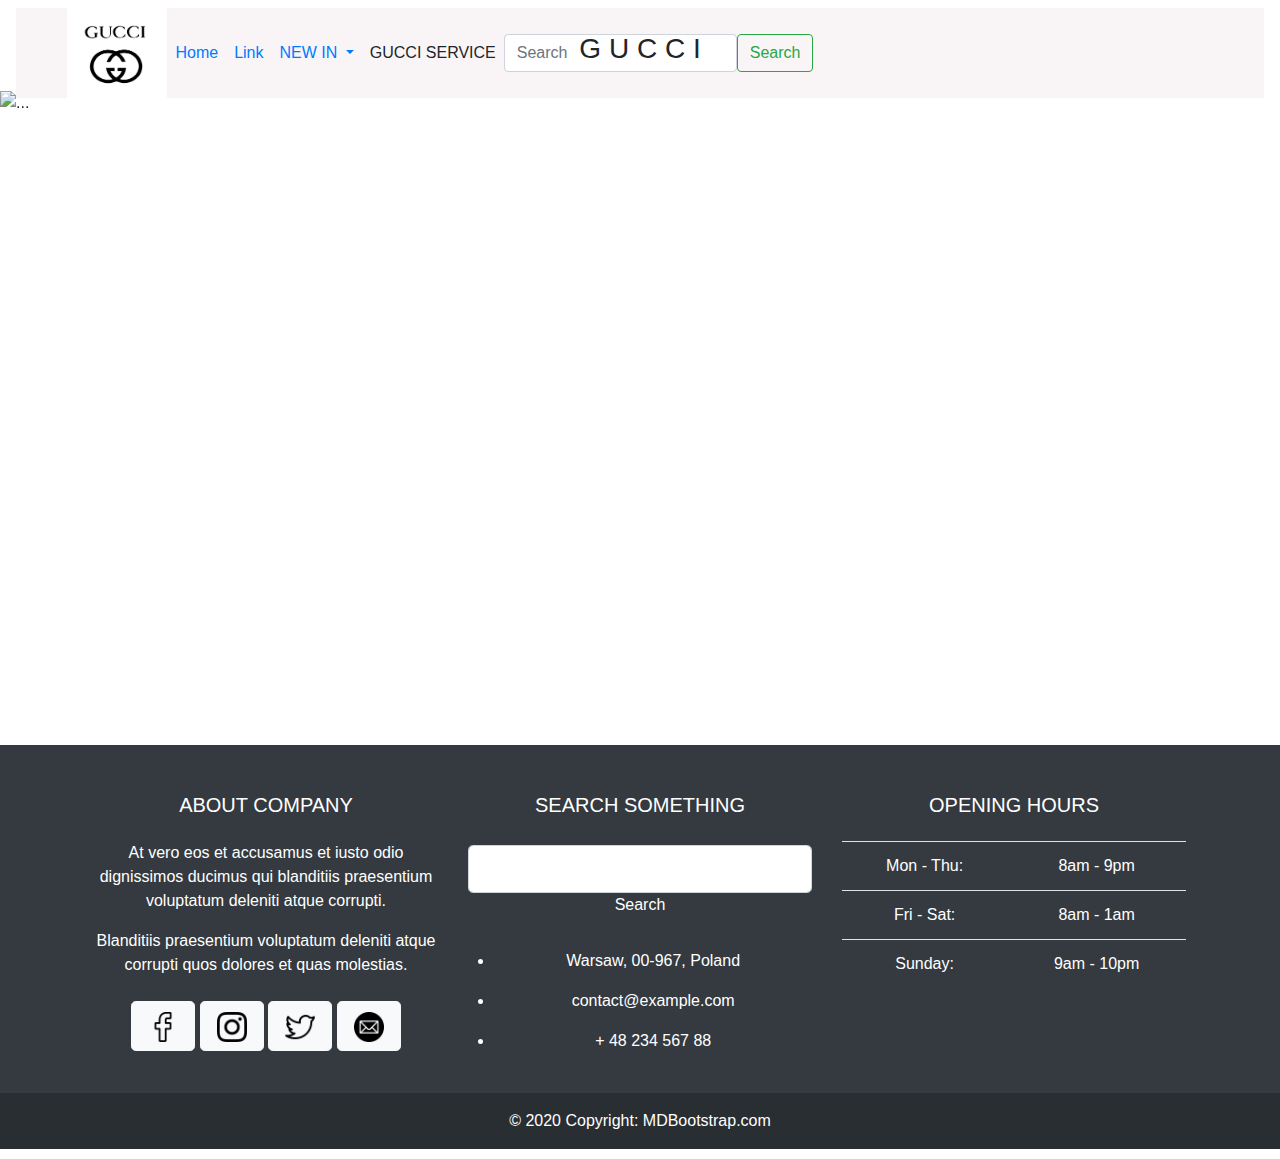
==== index.html @ 73fc9c2c "Merge branch 'main' of https://github.com/gelillamesfin/WAPProject3" ====
<!DOCTYPE html>
<html lang="en">
<head>
    <meta charset="UTF-8">
    <meta name="viewport" content="width=device-width, initial-scale=1.0">
    <link href="https://cdn.jsdelivr.net/npm/bootstrap@5.3.2/dist/css/bootstrap.min.css" rel="stylesheet" integrity="sha384-T3c6CoIi6uLrA9TneNEoa7RxnatzjcDSCmG1MXxSR1GAsXEV/Dwwykc2MPK8M2HN" crossorigin="anonymous">
<script src="https://cdn.jsdelivr.net/npm/bootstrap@5.3.2/dist/js/bootstrap.bundle.min.js" integrity="sha384-C6RzsynM9kWDrMNeT87bh95OGNyZPhcTNXj1NW7RuBCsyN/o0jlpcV8Qyq46cDfL" crossorigin="anonymous"></script>
    <title>Gucci Handbags for Women | Women's Designer Handbags  | GUCCI® US</title>
    <link rel="stylesheet" href="./css/gucciAnimation.css" />
    <link
    rel="stylesheet"
    href="https://cdn.jsdelivr.net/npm/bootstrap@4.3.1/dist/css/bootstrap.min.css"
    integrity="sha384-ggOyR0iXCbMQv3Xipma34MD+dH/1fQ784/j6cY/iJTQUOhcWr7x9JvoRxT2MZw1T"
    crossorigin="anonymous"
  />
  <link rel="stylesheet" href="./css/index.css">
</head>
<body>
      <nav class=" navbar navbar-expand-lg bg-body-tertiary fixed-top">
        <div class="container-fluid" id="navbar">
          <a class="navbar-brand" href="#">

         <div id="mybag"> </a> <img src="./img/GUCCI.jpeg" width="100px"></a></div>
          <button class="navbar-toggler" type="button" data-bs-toggle="collapse" data-bs-target="#navbarSupportedContent" aria-controls="navbarSupportedContent" aria-expanded="false" aria-label="Toggle navigation">
            <span class="navbar-toggler-icon"></span>
          </button>
          <div class="collapse navbar-collapse" id="navbarSupportedContent">
            <ul class="navbar-nav me-auto mb-2 mb-lg-0">
              <li class="nav-item">
                <a class="nav-link active" aria-current="page" href="#">Home</a>
              </li>
              <li class="nav-item">
                <a class="nav-link" href="#">Link</a>
              </li>
              <li class="nav-item dropdown">
                <a class="nav-link dropdown-toggle" href="#" role="button" data-bs-toggle="dropdown" aria-expanded="false">
                 NEW IN
                </a>
                <ul class="dropdown-menu">
                  <li><a class="dropdown-item" href="#">WOMEN</a></li>
                  <li><a class="dropdown-item" href="#">MEN</a></li>
                  <li><hr class="dropdown-divider"></li>
                  <li><a class="dropdown-item" href="#">CHILDREN</a></li>
                </ul>
              </li>
              <li class="nav-item">
                <a class="nav-link disabled" aria-disabled="true">GUCCI SERVICE</a>
              </li>
            </ul>
            <div class="gucci_animation">
              <h3 class="guccianimation">G U C C I</h3>
            </div>
            <form class="d-flex" role="search">
              <input class="form-control me-2" type="search" placeholder="Search" aria-label="Search">
              <button class="btn btn-outline-success" type="submit">Search</button>
              
            </form>
          </div>
        </div>

      </nav>




    <!-- <img src="./img/guccciii.png"  width="100%"> -->
    <div class="bd-example" >
      <div
        id="carouselExampleCaptions"
        class="carousel slide"
        data-ride="carousel"
      >
        <ol class="carousel-indicators">
          <li
            data-target="#carouselExampleCaptions"
            data-slide-to="0"
            class="active"
          ></li>
          <li data-target="#carouselExampleCaptions" data-slide-to="1"></li>
          <li data-target="#carouselExampleCaptions" data-slide-to="2"></li>
        </ol>
        <div class="carousel-inner">
          <div class="carousel-item active">
            <img src="./img/guccciiiRedWhiteShirt.png" class="d-block w-100" alt="..." />
            <div class="carousel-caption d-none d-md-block">
              
            </div>
          </div>
          <div class="carousel-item">
            <img src="./img/purse3.png" class="d-block w-100" alt="..." />
            <div class="carousel-caption d-none d-md-block">
              <!-- <h5>Second slide label</h5>
              <p>Lorem ipsum dolor sit amet, consectetur adipiscing elit.</p> -->
            </div>
          </div>
          <div class="carousel-item">
            <img src="./img/kendallAndBadBunny.png" class="d-block w-100" alt="..." />
            <div class="carousel-caption d-none d-md-block">
             
            </div>
          </div>
        </div>
        <a
          class="carousel-control-prev"
          href="#carouselExampleCaptions"
          role="button"
          data-slide="prev"
        >
          <span class="carousel-control-prev-icon" aria-hidden="true"></span>
          <span class="sr-only">Previous</span>
        </a>
        <a
          class="carousel-control-next"
          href="#carouselExampleCaptions"
          role="button"
          data-slide="next"
        >
          <span class="carousel-control-next-icon" aria-hidden="true"></span>
          <span class="sr-only">Next</span>
        </a>
      </div>
    </div>
    <!-- <nav class="navbar navbar-expand-lg navbar-light bg-light">
        <div class="container-fluid">
          <a class="navbar-brand" href="#">Women / Handbags💼</a>
          <button class="navbar-toggler" type="button" data-bs-toggle="collapse" data-bs-target="#navbarText" aria-controls="navbarText" aria-expanded="false" aria-label="Toggle navigation">
            <span class="navbar-toggler-icon"></span>
          </button>
          <div class="collapse navbar-collapse" id="navbarText">
            <ul class="navbar-nav me-auto mb-2 mb-lg-0">
              <li class="nav-item">
                <a class="nav-link active" aria-current="page" href="#">CATAGORY</a>
              </li>
              <li class="nav-item">
                <a class="nav-link" href="#">LINE</a>
              </li>
              <li class="nav-item">
                <a class="nav-link" href="#">FILTERS</a>
              </li>
            </ul>
            <span class="navbar-text">
              📞 Contact us
            </span>
          </div>
        </div>
      </nav> -->


 <div class="container" style="padding-top: 3rem;">
    <div id="row"></div>
 </div>

<!-- Remove the container if you want to extend the Footer to full width. -->
<div class="footer" style="padding-top: 20%; margin-bottom: 10px;">

  <footer class="text-white text-center text-lg-start bg-dark">
    <!-- Grid container -->
    <div class="container p-4">
      <!--Grid row-->
      <div class="row mt-4">
        <!--Grid column-->
        <div class="col-lg-4 col-md-12 mb-4 mb-md-0">
          <h5 class="text-uppercase mb-4">About company</h5>

          <p>
            At vero eos et accusamus et iusto odio dignissimos ducimus qui blanditiis praesentium
            voluptatum deleniti atque corrupti.
          </p>

          <p>
            Blanditiis praesentium voluptatum deleniti atque corrupti quos dolores et quas
            molestias.
          </p>

          <div class="mt-4">
            <!-- Facebook -->
            <a type="button" class="btn btn-floating btn-light btn-lg"><img src="img/facebook-2.png " width="30px" alt=""></i></a>
            <!-- Dribbble -->
            <a type="button" class="btn btn-floating btn-light btn-lg"><img src="img/instagram-2.png" width="30px" alt=""></i></a>
            <!-- Twitter -->
            <a type="button" class="btn btn-floating btn-light btn-lg"><img src="img/twitter-2.png" width="30px" alt=""></i></a>
            <!-- Google + -->
            <a type="button" class="btn btn-floating btn-light btn-lg"><img src="img/email.png" width="30px" alt=""></i></a>
            <!-- Linkedin -->
          </div>
        </div>
        <!--Grid column-->

        <!--Grid column-->
        <div class="col-lg-4 col-md-6 mb-4 mb-md-0">
          <h5 class="text-uppercase mb-4 pb-1">Search something</h5>

          <div class="form-outline form-white mb-4">
            <input type="text" id="formControlLg" class="form-control form-control-lg" />
            <label class="form-label" for="formControlLg">Search</label>
          </div>

          <ul class="fa-ul" style="margin-left: 1.65em;">
            <li class="mb-3">
              <span class="fa-li"><i class="fas fa-home"></i></span><span class="ms-2">Warsaw, 00-967, Poland</span>
            </li>
            <li class="mb-3">
              <span class="fa-li"><i class="fas fa-envelope"></i></span><span class="ms-2">contact@example.com</span>
            </li>
            <li class="mb-3">
              <span class="fa-li"><i class="fas fa-phone"></i></span><span class="ms-2">+ 48 234 567 88</span>
            </li>
          </ul>
        </div>
        <!--Grid column-->

        <!--Grid column-->
        <div class="col-lg-4 col-md-6 mb-4 mb-md-0">
          <h5 class="text-uppercase mb-4">Opening hours</h5>

          <table class="table text-center text-white">
            <tbody class="fw-normal">
              <tr>
                <td>Mon - Thu:</td>
                <td>8am - 9pm</td>
              </tr>
              <tr>
                <td>Fri - Sat:</td>
                <td>8am - 1am</td>
              </tr>
              <tr>
                <td>Sunday:</td>
                <td>9am - 10pm</td>
              </tr>
            </tbody>
          </table>
        </div>
        <!--Grid column-->
      </div>
      <!--Grid row-->
    </div>
    <!-- Grid container -->

    <!-- Copyright -->
    <div class="text-center p-3" style="background-color: rgba(0, 0, 0, 0.2);">
      © 2020 Copyright:
      <a class="text-white" href="https://mdbootstrap.com/">MDBootstrap.com</a>
    </div>
    <!-- Copyright -->
  </footer>

</div>
      

  <script src="./js/index.js"></script>
  <script
  src="https://code.jquery.com/jquery-3.3.1.slim.min.js"
  integrity="sha384-q8i/X+965DzO0rT7abK41JStQIAqVgRVzpbzo5smXKp4YfRvH+8abtTE1Pi6jizo"
  crossorigin="anonymous"
></script>
<script
  src="https://cdn.jsdelivr.net/npm/popper.js@1.14.7/dist/umd/popper.min.js"
  integrity="sha384-UO2eT0CpHqdSJQ6hJty5KVphtPhzWj9WO1clHTMGa3JDZwrnQq4sF86dIHNDz0W1"
  crossorigin="anonymous"
></script>
<script
  src="https://cdn.jsdelivr.net/npm/bootstrap@4.3.1/dist/js/bootstrap.min.js"
  integrity="sha384-JjSmVgyd0p3pXB1rRibZUAYoIIy6OrQ6VrjIEaFf/nJGzIxFDsf4x0xIM+B07jRM"
  crossorigin="anonymous"
></script>
</body>
</html>
---- css/gucciAnimation.css ----
.gucci_animation {
  padding: 20px;
  font-size: 2em;
  position: absolute;
  top: 50%;
  left: 50%;
  /* bottom: 40%; */
  transform: translate(-50%, -50%);
}

h3:hover {
  animation: guccianimation 1s linear;
  padding-top: 10px;
}

@keyframes guccianimation {
  0% {
    transform: rotate(0deg);
  }
  50% {
    transform: rotate(180deg);
    font-size: 4em;
  }
  100% {
    transform: rotate(360deg);
    font-size: 2em;
  }
}

/* .guccibutton {
  width: 100px;
  height: 100px;
  transition: 0.3 ease;
  transition: width 2s, height 2s, transform 2s;
}

.guccibutton:hover {
  transform: scale(0.6);
  -webkit-transform: scale(1s);
  -ms-tranform: scale(1);
  width: 100px;
  height: 100px;

  rotate: 360deg;
  /* animation-name: GucciHeader; */
/* animation-duration: 4s;
} */
---- css/index.css ----
* {
  box-sizing: border-box;
  padding: 0;
  margin: 0;
}
.carousel img {
  max-width: 100%;
  height: 350px;
  object-fit: cover;
}
@keyframes mymove {
  50% {
    transform: rotate(360deg);
  }
}
#mybag {
  animation: mymove 5s infinite;
}

#row {
  width: 100%;
  justify-content: space-between;
  display: flex;
  flex-wrap: wrap;

  gap: 32px;
}

/* .product-card-container {

} */

.product-card-container > img {
  width: 200px;
  height: 200px;
  object-fit: cover;
}

.product-card-container:hover {
  padding: 0.3rem;
  width: 200px;
  height: 200px;
  background-color: black;
  transition: 0.5s all;
}

.product-card-container:hover img {
  height: 220px;
  width: 200px;
  height: 200px;
  transition: 0.5s all;
}

.bd-example {
  padding-top: 5.7rem;
}

#navbar {
  background-color: #f9f5f6;
}
#footer {
  width: 100vw;
}
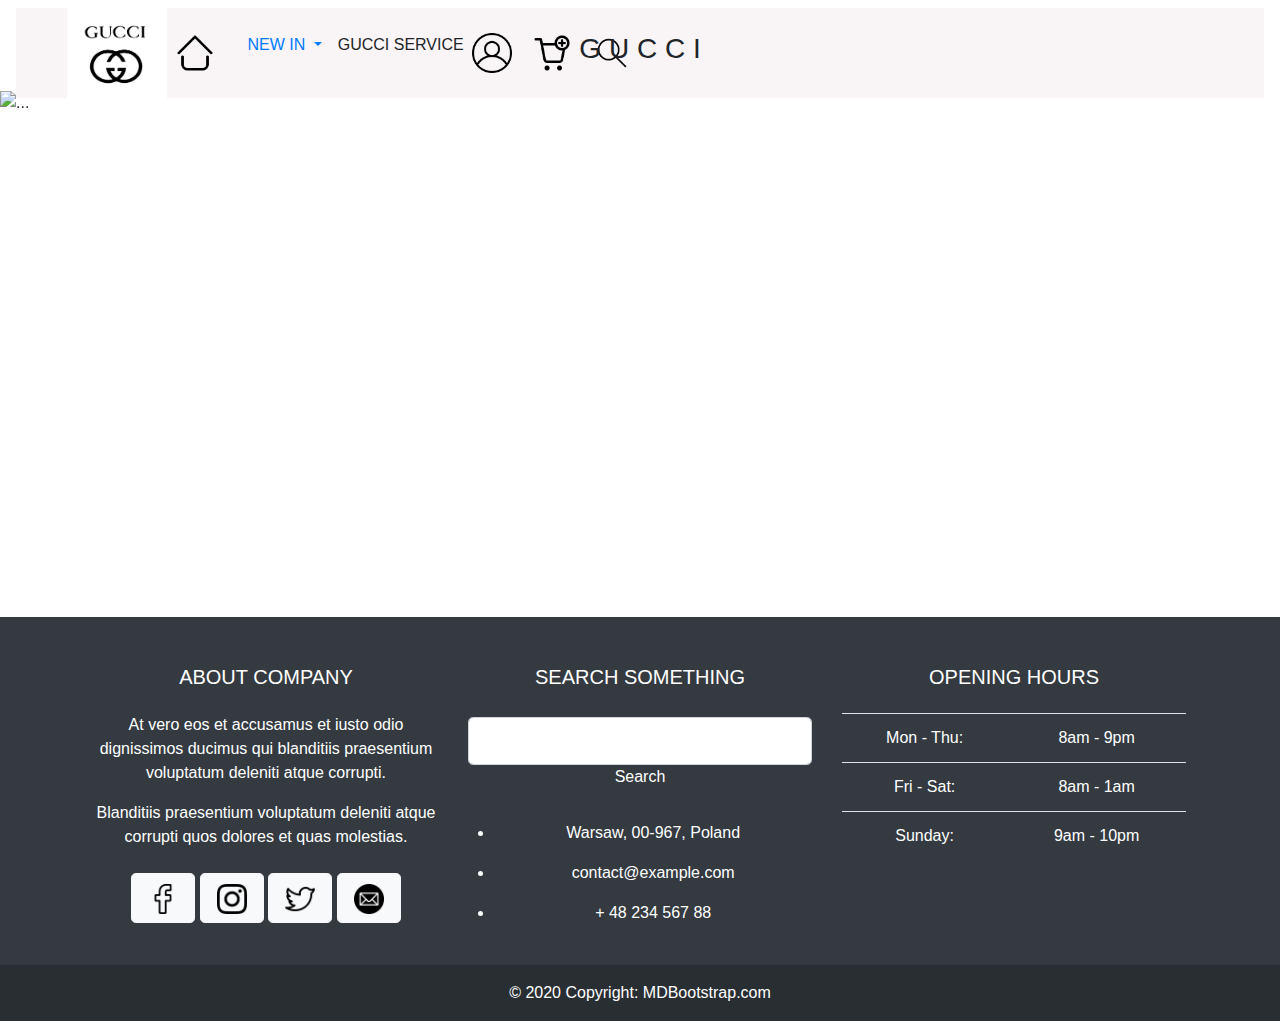
==== commit 3aecfb1a: "addchange" ====
--- a/index.html
+++ b/index.html
@@ -27,10 +27,10 @@
           <div class="collapse navbar-collapse" id="navbarSupportedContent">
             <ul class="navbar-nav me-auto mb-2 mb-lg-0">
               <li class="nav-item">
-                <a class="nav-link active" aria-current="page" href="#">Home</a>
-              </li>
-              <li class="nav-item">
-                <a class="nav-link" href="#">Link</a>
+                <a class="nav-link active" aria-current="page" href="#"><img src="img/home.png"  width="40px"></a>
+              </li>
+              <li class="nav-item">
+                <a class="nav-link" href="#"></a>
               </li>
               <li class="nav-item dropdown">
                 <a class="nav-link dropdown-toggle" href="#" role="button" data-bs-toggle="dropdown" aria-expanded="false">
@@ -51,9 +51,13 @@
               <h3 class="guccianimation">G U C C I</h3>
             </div>
             <form class="d-flex" role="search">
-              <input class="form-control me-2" type="search" placeholder="Search" aria-label="Search">
-              <button class="btn btn-outline-success" type="submit">Search</button>
-              
+              <!-- <input class="form-control me-2" type="search" placeholder="Search" aria-label="Search"> -->
+              <!-- <button class="btn btn-outline-success" type="submit">Search</button> -->
+             <div class="leftimages">
+              <img src="img/user.png" width="40px" >
+              <img src="img/add-to-cart.png" width="40px">
+              <img src="img/search.png" width="40px">
+             </div>
             </form>
           </div>
         </div>
@@ -86,7 +90,7 @@
               
             </div>
           </div>
-          <div class="carousel-item">
+          <div class="carousel-item" >
             <img src="./img/purse3.png" class="d-block w-100" alt="..." />
             <div class="carousel-caption d-none d-md-block">
               <!-- <h5>Second slide label</h5>
@@ -94,7 +98,7 @@
             </div>
           </div>
           <div class="carousel-item">
-            <img src="./img/kendallAndBadBunny.png" class="d-block w-100" alt="..." />
+            <img src="./img/Screenshot 2023-10-25 at 2.59.04 PM.png" class="d-block w-100" alt="..." />
             <div class="carousel-caption d-none d-md-block">
              
             </div>
@@ -151,7 +155,7 @@
  </div>
 
 <!-- Remove the container if you want to extend the Footer to full width. -->
-<div class="footer" style="padding-top: 20%; margin-bottom: 10px;">
+<div class="footer" style="padding-top: 10%; margin-bottom: 10px;">
 
   <footer class="text-white text-center text-lg-start bg-dark">
     <!-- Grid container -->
--- a/css/index.css
+++ b/css/index.css
@@ -61,3 +61,7 @@
 #footer {
   width: 100vw;
 }
+.leftimages {
+  display: flex;
+  gap: 20px;
+}
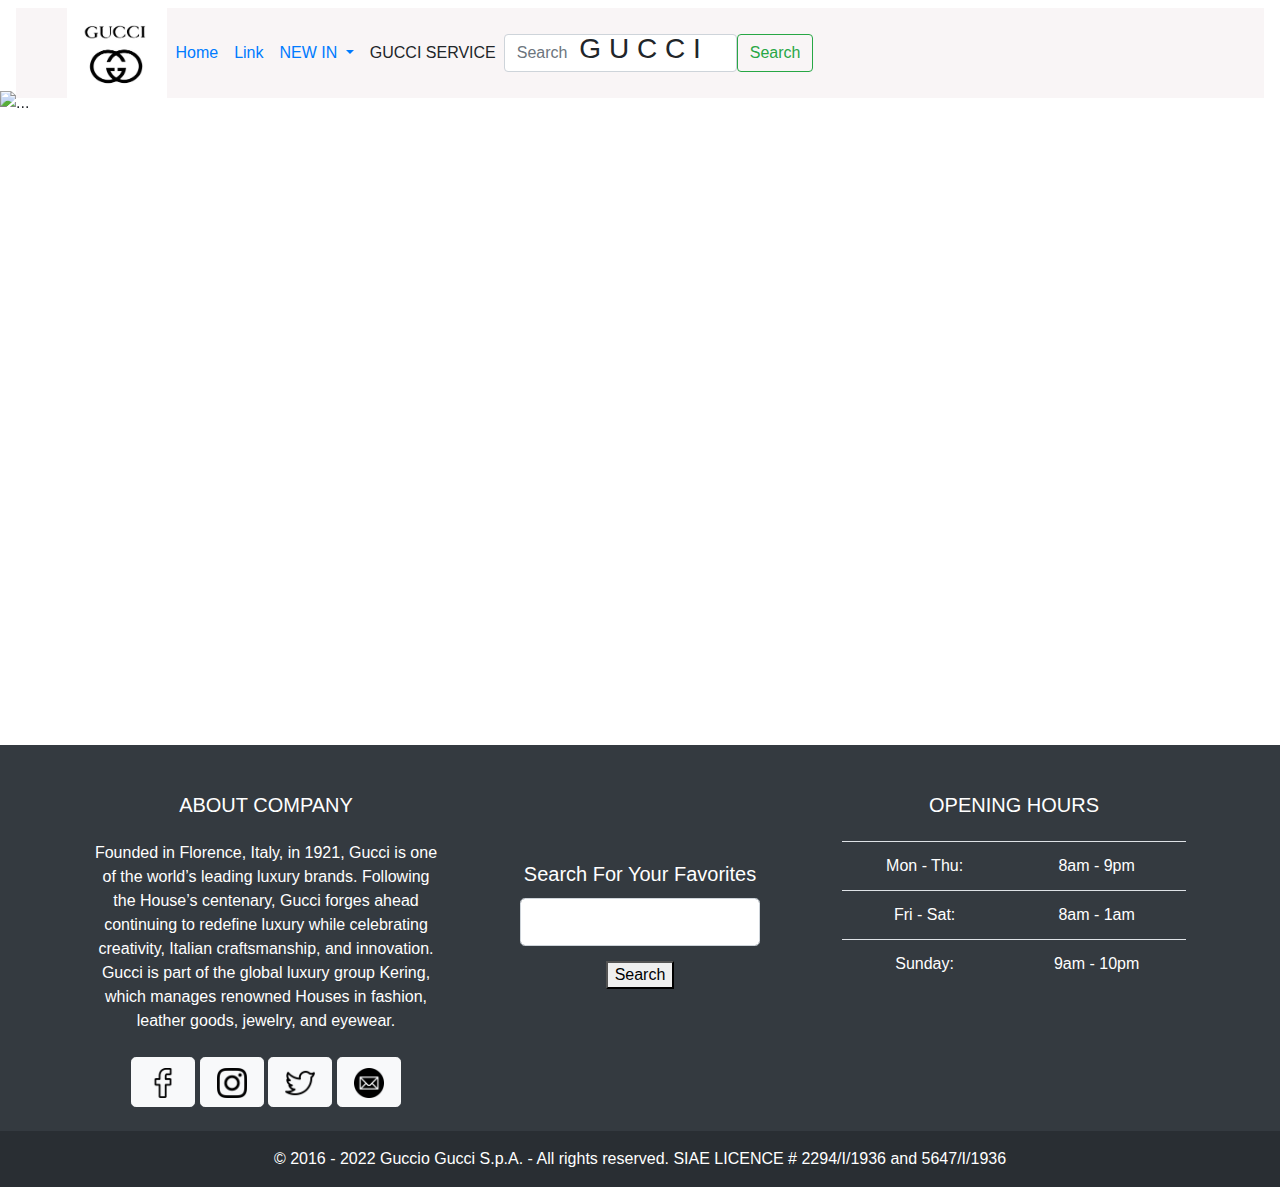
==== commit bd970f80: "footer" ====
--- a/index.html
+++ b/index.html
@@ -27,10 +27,10 @@
           <div class="collapse navbar-collapse" id="navbarSupportedContent">
             <ul class="navbar-nav me-auto mb-2 mb-lg-0">
               <li class="nav-item">
-                <a class="nav-link active" aria-current="page" href="#"><img src="img/home.png"  width="40px"></a>
-              </li>
-              <li class="nav-item">
-                <a class="nav-link" href="#"></a>
+                <a class="nav-link active" aria-current="page" href="#">Home</a>
+              </li>
+              <li class="nav-item">
+                <a class="nav-link" href="#">Link</a>
               </li>
               <li class="nav-item dropdown">
                 <a class="nav-link dropdown-toggle" href="#" role="button" data-bs-toggle="dropdown" aria-expanded="false">
@@ -51,13 +51,9 @@
               <h3 class="guccianimation">G U C C I</h3>
             </div>
             <form class="d-flex" role="search">
-              <!-- <input class="form-control me-2" type="search" placeholder="Search" aria-label="Search"> -->
-              <!-- <button class="btn btn-outline-success" type="submit">Search</button> -->
-             <div class="leftimages">
-              <img src="img/user.png" width="40px" >
-              <img src="img/add-to-cart.png" width="40px">
-              <img src="img/search.png" width="40px">
-             </div>
+              <input class="form-control me-2" type="search" placeholder="Search" aria-label="Search">
+              <button class="btn btn-outline-success" type="submit">Search</button>
+              
             </form>
           </div>
         </div>
@@ -90,7 +86,7 @@
               
             </div>
           </div>
-          <div class="carousel-item" >
+          <div class="carousel-item">
             <img src="./img/purse3.png" class="d-block w-100" alt="..." />
             <div class="carousel-caption d-none d-md-block">
               <!-- <h5>Second slide label</h5>
@@ -98,7 +94,7 @@
             </div>
           </div>
           <div class="carousel-item">
-            <img src="./img/Screenshot 2023-10-25 at 2.59.04 PM.png" class="d-block w-100" alt="..." />
+            <img src="./img/kendallAndBadBunny.png" class="d-block w-100" alt="..." />
             <div class="carousel-caption d-none d-md-block">
              
             </div>
@@ -155,7 +151,7 @@
  </div>
 
 <!-- Remove the container if you want to extend the Footer to full width. -->
-<div class="footer" style="padding-top: 10%; margin-bottom: 10px;">
+<div class="footer" style="padding-top: 20%; margin-bottom: 10px;">
 
   <footer class="text-white text-center text-lg-start bg-dark">
     <!-- Grid container -->
@@ -167,15 +163,11 @@
           <h5 class="text-uppercase mb-4">About company</h5>
 
           <p>
-            At vero eos et accusamus et iusto odio dignissimos ducimus qui blanditiis praesentium
-            voluptatum deleniti atque corrupti.
+            Founded in Florence, Italy, in 1921, Gucci is one of the world’s leading luxury brands. Following the House’s centenary, Gucci forges ahead continuing to redefine luxury while celebrating creativity, Italian craftsmanship, and innovation.
+
+            Gucci is part of the global luxury group Kering, which manages renowned Houses in fashion, leather goods, jewelry, and eyewear.
+        
           </p>
-
-          <p>
-            Blanditiis praesentium voluptatum deleniti atque corrupti quos dolores et quas
-            molestias.
-          </p>
-
           <div class="mt-4">
             <!-- Facebook -->
             <a type="button" class="btn btn-floating btn-light btn-lg"><img src="img/facebook-2.png " width="30px" alt=""></i></a>
@@ -191,24 +183,26 @@
         <!--Grid column-->
 
         <!--Grid column-->
-        <div class="col-lg-4 col-md-6 mb-4 mb-md-0">
-          <h5 class="text-uppercase mb-4 pb-1">Search something</h5>
-
-          <div class="form-outline form-white mb-4">
-            <input type="text" id="formControlLg" class="form-control form-control-lg" />
-            <label class="form-label" for="formControlLg">Search</label>
+        <div class="col-lg-4 col-md-6 mb-4 mb-md-0" >
+         
+
+          <div class="form-outline form-white mb-4" style="display: flex; flex-direction: column;align-items:center; padding-top: 20%;">
+            <h5 class=" pb-1">Search For Your Favorites </h5>
+            <input type="text" id="formControlLg" class="form-control form-control-lg" style="width:70%;" />
+            <button class="form-label" for="formControlLg" style="width: 20%; align-self: center; margin-top:15px;">Search</button>
+            
           </div>
 
           <ul class="fa-ul" style="margin-left: 1.65em;">
-            <li class="mb-3">
+            <!-- <li class="mb-3">
               <span class="fa-li"><i class="fas fa-home"></i></span><span class="ms-2">Warsaw, 00-967, Poland</span>
-            </li>
-            <li class="mb-3">
+            </li> -->
+            <!-- <li class="mb-3">
               <span class="fa-li"><i class="fas fa-envelope"></i></span><span class="ms-2">contact@example.com</span>
-            </li>
-            <li class="mb-3">
+            </li> -->
+            <!-- <li class="mb-3">
               <span class="fa-li"><i class="fas fa-phone"></i></span><span class="ms-2">+ 48 234 567 88</span>
-            </li>
+            </li> -->
           </ul>
         </div>
         <!--Grid column-->
@@ -242,8 +236,8 @@
 
     <!-- Copyright -->
     <div class="text-center p-3" style="background-color: rgba(0, 0, 0, 0.2);">
-      © 2020 Copyright:
-      <a class="text-white" href="https://mdbootstrap.com/">MDBootstrap.com</a>
+      © 2016 - 2022 Guccio Gucci S.p.A. - All rights reserved. SIAE LICENCE # 2294/I/1936 and 5647/I/1936
+      <a class="text-white" href="https://mdbootstrap.com/"></a>
     </div>
     <!-- Copyright -->
   </footer>
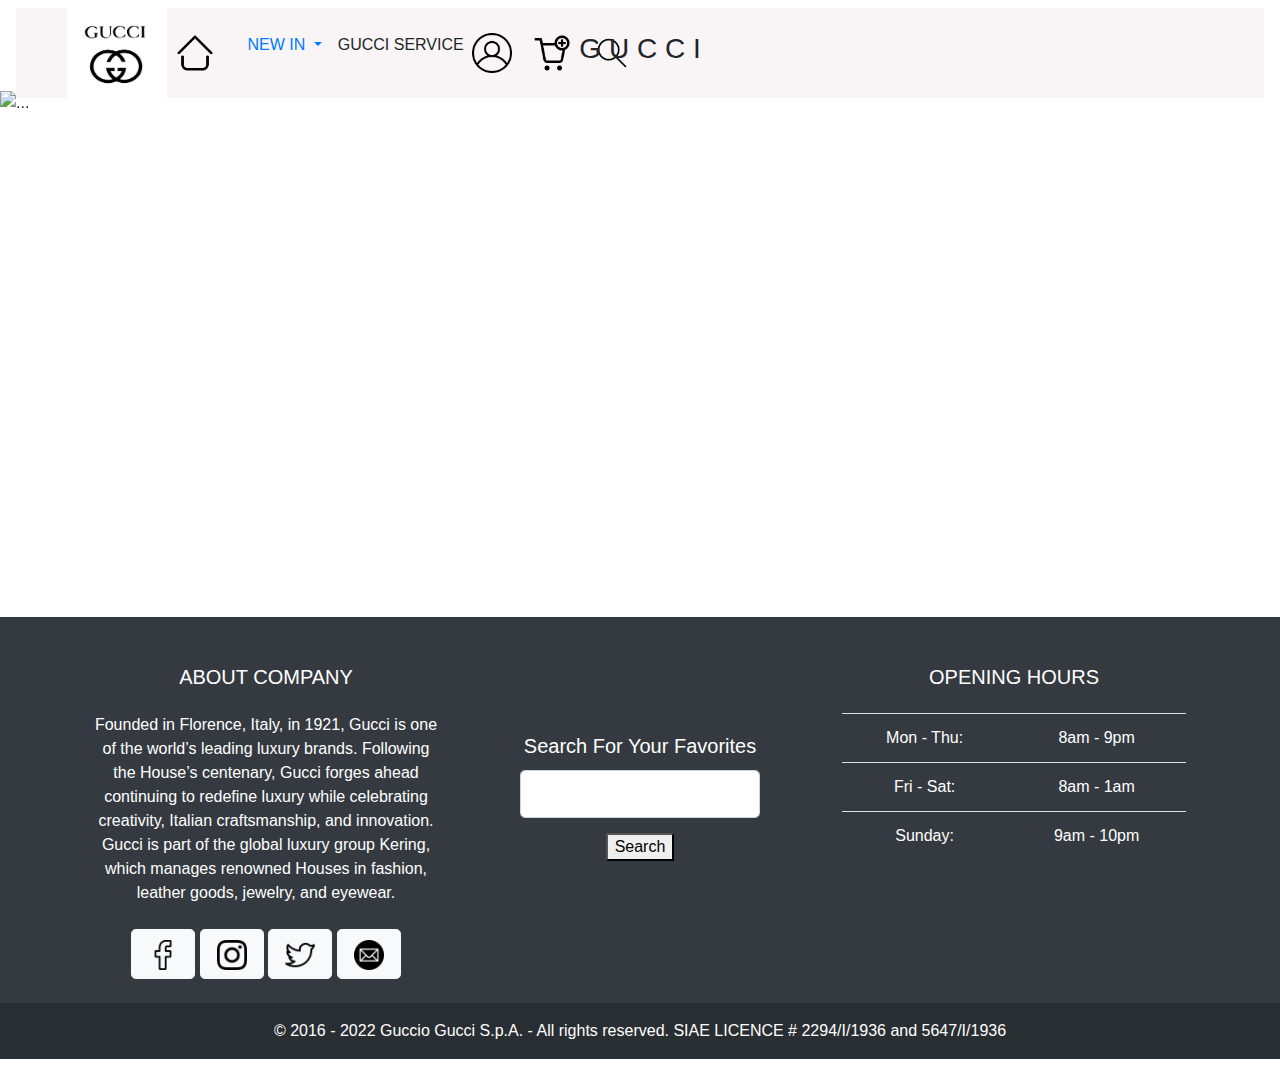
==== commit f8144f4a: "Merge branch 'main' of https://github.com/gelillamesfin/WAPProject3" ====
--- a/index.html
+++ b/index.html
@@ -27,10 +27,10 @@
           <div class="collapse navbar-collapse" id="navbarSupportedContent">
             <ul class="navbar-nav me-auto mb-2 mb-lg-0">
               <li class="nav-item">
-                <a class="nav-link active" aria-current="page" href="#">Home</a>
-              </li>
-              <li class="nav-item">
-                <a class="nav-link" href="#">Link</a>
+                <a class="nav-link active" aria-current="page" href="#"><img src="img/home.png"  width="40px"></a>
+              </li>
+              <li class="nav-item">
+                <a class="nav-link" href="#"></a>
               </li>
               <li class="nav-item dropdown">
                 <a class="nav-link dropdown-toggle" href="#" role="button" data-bs-toggle="dropdown" aria-expanded="false">
@@ -51,9 +51,13 @@
               <h3 class="guccianimation">G U C C I</h3>
             </div>
             <form class="d-flex" role="search">
-              <input class="form-control me-2" type="search" placeholder="Search" aria-label="Search">
-              <button class="btn btn-outline-success" type="submit">Search</button>
-              
+              <!-- <input class="form-control me-2" type="search" placeholder="Search" aria-label="Search"> -->
+              <!-- <button class="btn btn-outline-success" type="submit">Search</button> -->
+             <div class="leftimages">
+              <img src="img/user.png" width="40px" >
+              <img src="img/add-to-cart.png" width="40px">
+              <img src="img/search.png" width="40px">
+             </div>
             </form>
           </div>
         </div>
@@ -86,7 +90,7 @@
               
             </div>
           </div>
-          <div class="carousel-item">
+          <div class="carousel-item" >
             <img src="./img/purse3.png" class="d-block w-100" alt="..." />
             <div class="carousel-caption d-none d-md-block">
               <!-- <h5>Second slide label</h5>
@@ -94,7 +98,7 @@
             </div>
           </div>
           <div class="carousel-item">
-            <img src="./img/kendallAndBadBunny.png" class="d-block w-100" alt="..." />
+            <img src="./img/Screenshot 2023-10-25 at 2.59.04 PM.png" class="d-block w-100" alt="..." />
             <div class="carousel-caption d-none d-md-block">
              
             </div>
@@ -151,7 +155,7 @@
  </div>
 
 <!-- Remove the container if you want to extend the Footer to full width. -->
-<div class="footer" style="padding-top: 20%; margin-bottom: 10px;">
+<div class="footer" style="padding-top: 10%; margin-bottom: 10px;">
 
   <footer class="text-white text-center text-lg-start bg-dark">
     <!-- Grid container -->
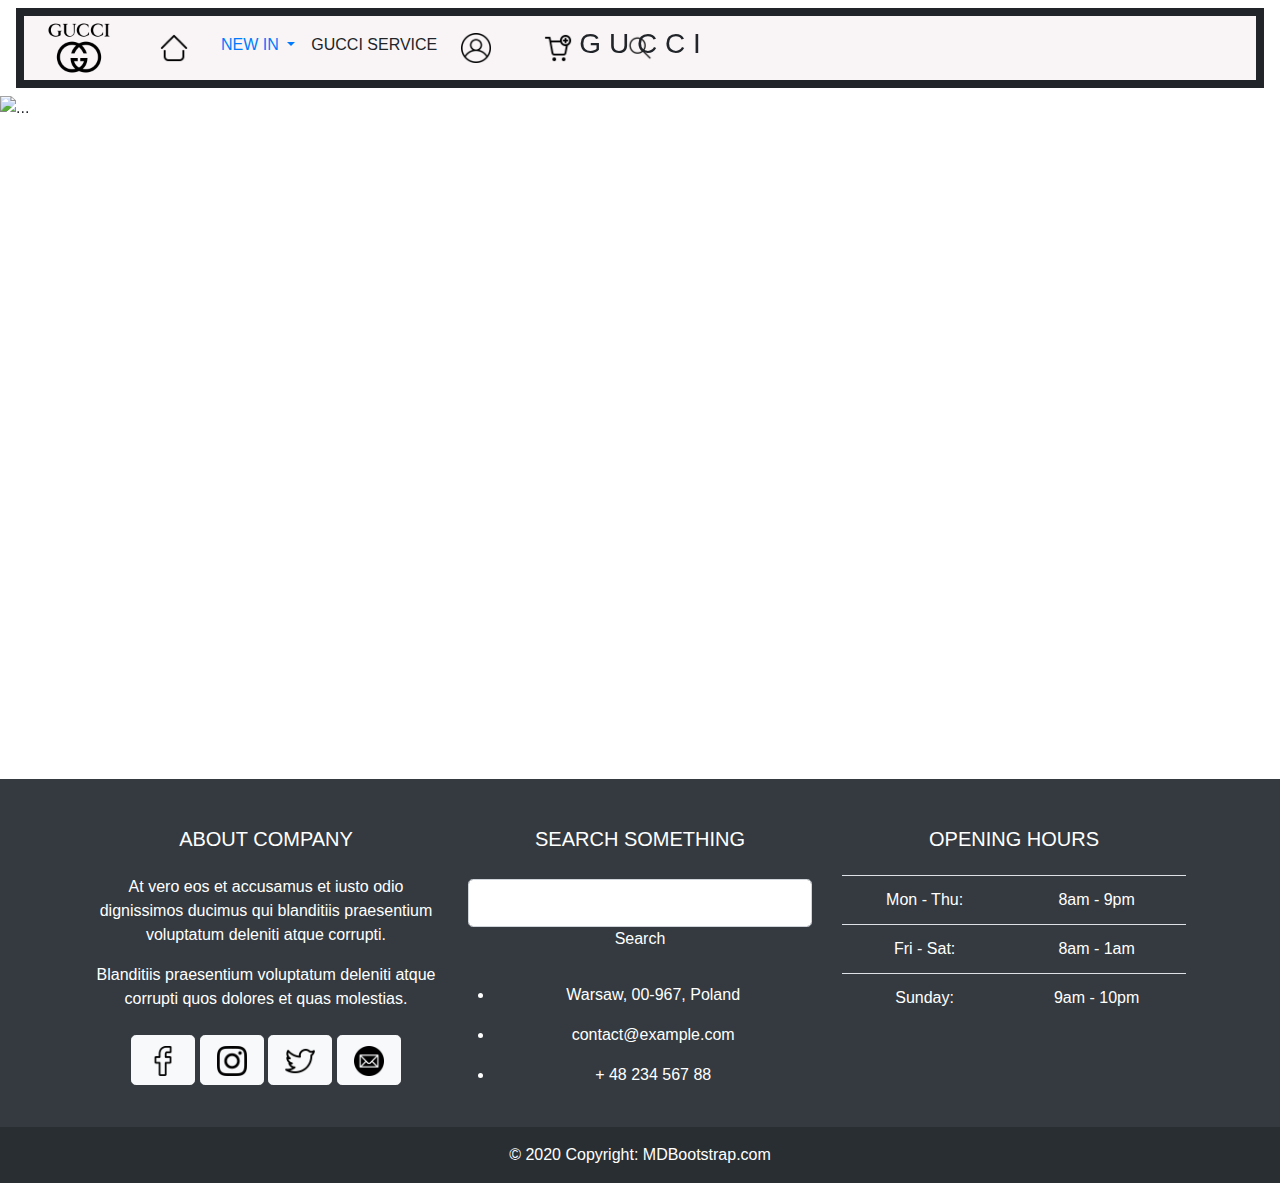
==== commit 15f02865: "Add NavBar" ====
--- a/index.html
+++ b/index.html
@@ -14,20 +14,21 @@
     crossorigin="anonymous"
   />
   <link rel="stylesheet" href="./css/index.css">
+  <link rel="stylesheet" href="./css/nav.css">
 </head>
 <body>
       <nav class=" navbar navbar-expand-lg bg-body-tertiary fixed-top">
         <div class="container-fluid" id="navbar">
-          <a class="navbar-brand" href="#">
-
-         <div id="mybag"> </a> <img src="./img/GUCCI.jpeg" width="100px"></a></div>
+          <!-- <a class="navbar-brand" href="#"> -->
+
+         <div id="mybag" style="margin-right: 2rem;"> <a> <img src="./img/logo.webp" width="80px"></a></div>
           <button class="navbar-toggler" type="button" data-bs-toggle="collapse" data-bs-target="#navbarSupportedContent" aria-controls="navbarSupportedContent" aria-expanded="false" aria-label="Toggle navigation">
             <span class="navbar-toggler-icon"></span>
           </button>
           <div class="collapse navbar-collapse" id="navbarSupportedContent">
             <ul class="navbar-nav me-auto mb-2 mb-lg-0">
               <li class="nav-item">
-                <a class="nav-link active" aria-current="page" href="#"><img src="img/home.png"  width="40px"></a>
+                <a class="nav-link active" aria-current="page" href="./index.html"><img src="img/home.png" class="logo" ></a>
               </li>
               <li class="nav-item">
                 <a class="nav-link" href="#"></a>
@@ -54,9 +55,9 @@
               <!-- <input class="form-control me-2" type="search" placeholder="Search" aria-label="Search"> -->
               <!-- <button class="btn btn-outline-success" type="submit">Search</button> -->
              <div class="leftimages">
-              <img src="img/user.png" width="40px" >
-              <img src="img/add-to-cart.png" width="40px">
-              <img src="img/search.png" width="40px">
+              <a class="nav-link active" aria-current="page" href="./login.html"><img src="img/user.png" width="40px" class="logo" ></a>
+              <a class="nav-link active" aria-current="page" href="./cart.html"><img src="img/add-to-cart.png" width="40px" class="logo"></a>
+              <a class="nav-link active" aria-current="page" href="./products.html"><img src="img/search.png" width="40px" class="logo"></a>
              </div>
             </form>
           </div>
@@ -98,7 +99,7 @@
             </div>
           </div>
           <div class="carousel-item">
-            <img src="./img/Screenshot 2023-10-25 at 2.59.04 PM.png" class="d-block w-100" alt="..." />
+            <img src="./img/newscreenshoot.png" class="d-block w-100" alt="..." />
             <div class="carousel-caption d-none d-md-block">
              
             </div>
@@ -124,6 +125,14 @@
         </a>
       </div>
     </div>
+    
+   
+      <!-- <img src="https://previews.123rf.com/images/hanohiki/hanohiki2001/hanohiki200100317/138486272-the-gucci-logo-signage-on-store-hop-facade-in-hong-kong.jpg" width="100%"  style="padding-top: 10px;"> -->
+      <video autoplay width="100%"
+      >
+        <source src="./img/The Gucci Horsebit 1955.mp4" type="video/mp4">
+      </video>
+
     <!-- <nav class="navbar navbar-expand-lg navbar-light bg-light">
         <div class="container-fluid">
           <a class="navbar-brand" href="#">Women / Handbags💼</a>
@@ -153,6 +162,7 @@
  <div class="container" style="padding-top: 3rem;">
     <div id="row"></div>
  </div>
+ 
 
 <!-- Remove the container if you want to extend the Footer to full width. -->
 <div class="footer" style="padding-top: 10%; margin-bottom: 10px;">
@@ -167,11 +177,15 @@
           <h5 class="text-uppercase mb-4">About company</h5>
 
           <p>
-            Founded in Florence, Italy, in 1921, Gucci is one of the world’s leading luxury brands. Following the House’s centenary, Gucci forges ahead continuing to redefine luxury while celebrating creativity, Italian craftsmanship, and innovation.
-
-            Gucci is part of the global luxury group Kering, which manages renowned Houses in fashion, leather goods, jewelry, and eyewear.
-        
+            At vero eos et accusamus et iusto odio dignissimos ducimus qui blanditiis praesentium
+            voluptatum deleniti atque corrupti.
           </p>
+
+          <p>
+            Blanditiis praesentium voluptatum deleniti atque corrupti quos dolores et quas
+            molestias.
+          </p>
+
           <div class="mt-4">
             <!-- Facebook -->
             <a type="button" class="btn btn-floating btn-light btn-lg"><img src="img/facebook-2.png " width="30px" alt=""></i></a>
@@ -187,26 +201,24 @@
         <!--Grid column-->
 
         <!--Grid column-->
-        <div class="col-lg-4 col-md-6 mb-4 mb-md-0" >
-         
-
-          <div class="form-outline form-white mb-4" style="display: flex; flex-direction: column;align-items:center; padding-top: 20%;">
-            <h5 class=" pb-1">Search For Your Favorites </h5>
-            <input type="text" id="formControlLg" class="form-control form-control-lg" style="width:70%;" />
-            <button class="form-label" for="formControlLg" style="width: 20%; align-self: center; margin-top:15px;">Search</button>
-            
+        <div class="col-lg-4 col-md-6 mb-4 mb-md-0">
+          <h5 class="text-uppercase mb-4 pb-1">Search something</h5>
+
+          <div class="form-outline form-white mb-4">
+            <input type="text" id="formControlLg" class="form-control form-control-lg" />
+            <label class="form-label" for="formControlLg">Search</label>
           </div>
 
           <ul class="fa-ul" style="margin-left: 1.65em;">
-            <!-- <li class="mb-3">
+            <li class="mb-3">
               <span class="fa-li"><i class="fas fa-home"></i></span><span class="ms-2">Warsaw, 00-967, Poland</span>
-            </li> -->
-            <!-- <li class="mb-3">
+            </li>
+            <li class="mb-3">
               <span class="fa-li"><i class="fas fa-envelope"></i></span><span class="ms-2">contact@example.com</span>
-            </li> -->
-            <!-- <li class="mb-3">
+            </li>
+            <li class="mb-3">
               <span class="fa-li"><i class="fas fa-phone"></i></span><span class="ms-2">+ 48 234 567 88</span>
-            </li> -->
+            </li>
           </ul>
         </div>
         <!--Grid column-->
@@ -240,8 +252,8 @@
 
     <!-- Copyright -->
     <div class="text-center p-3" style="background-color: rgba(0, 0, 0, 0.2);">
-      © 2016 - 2022 Guccio Gucci S.p.A. - All rights reserved. SIAE LICENCE # 2294/I/1936 and 5647/I/1936
-      <a class="text-white" href="https://mdbootstrap.com/"></a>
+      © 2020 Copyright:
+      <a class="text-white" href="https://mdbootstrap.com/">MDBootstrap.com</a>
     </div>
     <!-- Copyright -->
   </footer>
--- a/css/index.css
+++ b/css/index.css
@@ -7,14 +7,6 @@
   max-width: 100%;
   height: 350px;
   object-fit: cover;
-}
-@keyframes mymove {
-  50% {
-    transform: rotate(360deg);
-  }
-}
-#mybag {
-  animation: mymove 5s infinite;
 }
 
 #row {
@@ -51,17 +43,6 @@
   transition: 0.5s all;
 }
 
-.bd-example {
-  padding-top: 5.7rem;
-}
-
-#navbar {
-  background-color: #f9f5f6;
-}
 #footer {
   width: 100vw;
 }
-.leftimages {
-  display: flex;
-  gap: 20px;
-}
--- a/css/nav.css
+++ b/css/nav.css
@@ -0,0 +1,31 @@
+.logo {
+  width: 30px;
+}
+
+.logo:hover {
+  background-color: gray;
+}
+
+#navbar {
+  background-color: #f9f5f6;
+  border: 0.5rem solid;
+  height: 5rem;
+}
+
+@keyframes mymove {
+  50% {
+    transform: rotate(360deg);
+  }
+}
+#mybag {
+  animation: mymove 5s infinite;
+}
+
+.leftimages {
+  display: flex;
+  gap: 20px;
+}
+
+body {
+  padding-top: 6rem;
+}
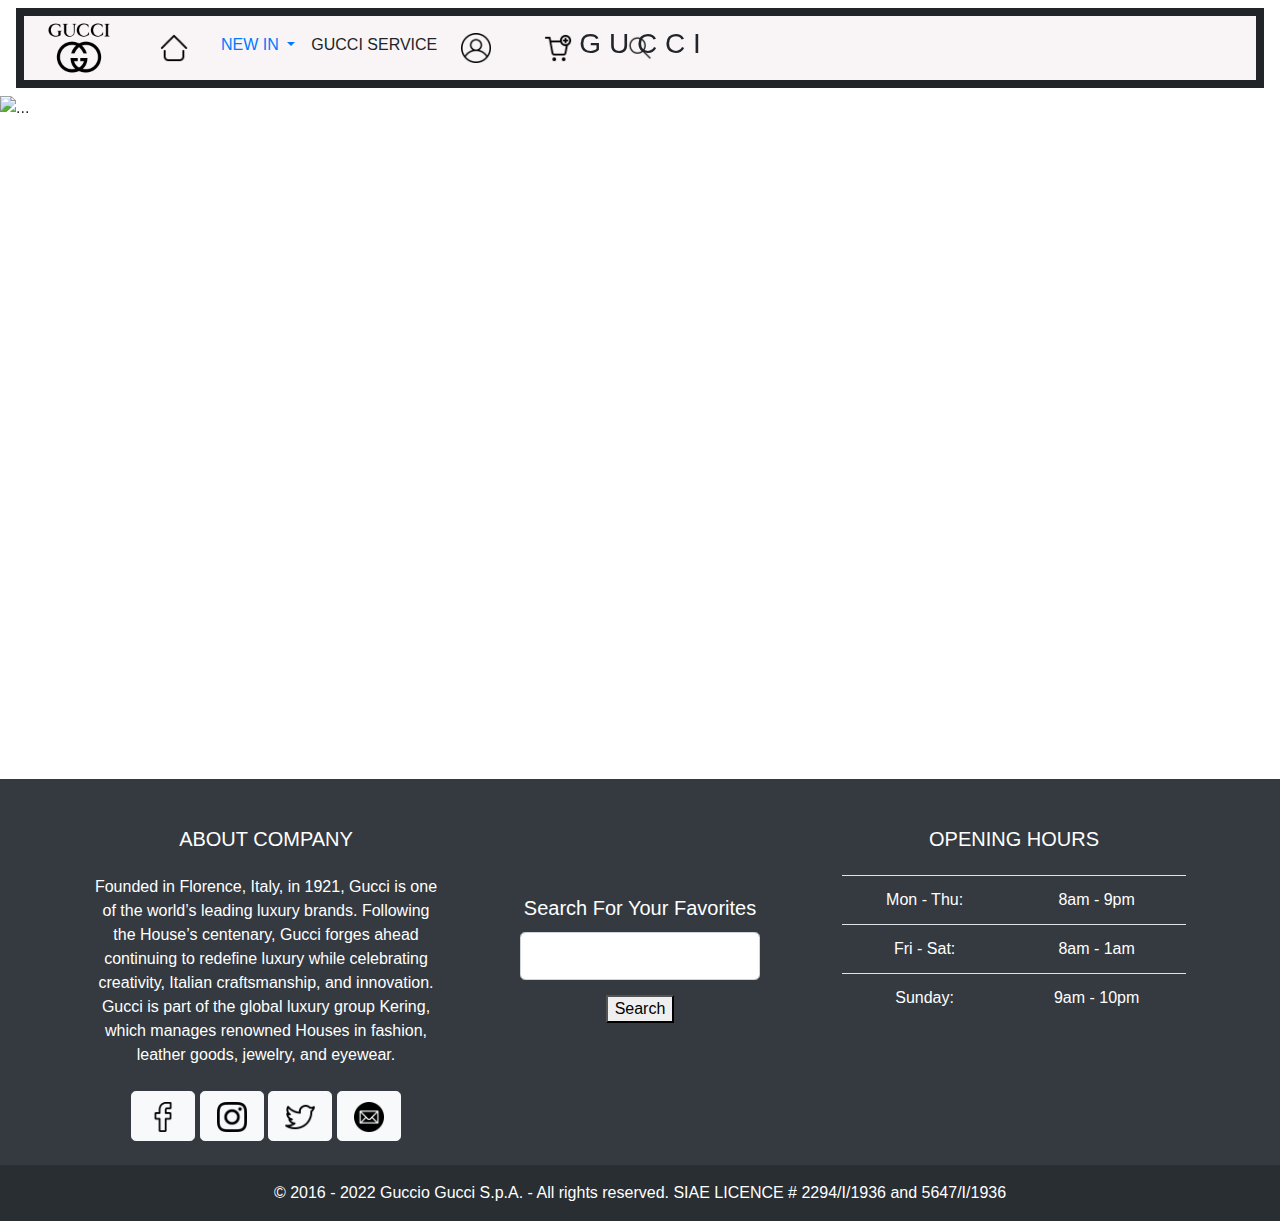
==== commit eb3a7930: "Merge branch 'main' of https://github.com/gelillamesfin/WAPProject3" ====
--- a/index.html
+++ b/index.html
@@ -177,15 +177,11 @@
           <h5 class="text-uppercase mb-4">About company</h5>
 
           <p>
-            At vero eos et accusamus et iusto odio dignissimos ducimus qui blanditiis praesentium
-            voluptatum deleniti atque corrupti.
+            Founded in Florence, Italy, in 1921, Gucci is one of the world’s leading luxury brands. Following the House’s centenary, Gucci forges ahead continuing to redefine luxury while celebrating creativity, Italian craftsmanship, and innovation.
+
+            Gucci is part of the global luxury group Kering, which manages renowned Houses in fashion, leather goods, jewelry, and eyewear.
+        
           </p>
-
-          <p>
-            Blanditiis praesentium voluptatum deleniti atque corrupti quos dolores et quas
-            molestias.
-          </p>
-
           <div class="mt-4">
             <!-- Facebook -->
             <a type="button" class="btn btn-floating btn-light btn-lg"><img src="img/facebook-2.png " width="30px" alt=""></i></a>
@@ -201,24 +197,26 @@
         <!--Grid column-->
 
         <!--Grid column-->
-        <div class="col-lg-4 col-md-6 mb-4 mb-md-0">
-          <h5 class="text-uppercase mb-4 pb-1">Search something</h5>
-
-          <div class="form-outline form-white mb-4">
-            <input type="text" id="formControlLg" class="form-control form-control-lg" />
-            <label class="form-label" for="formControlLg">Search</label>
+        <div class="col-lg-4 col-md-6 mb-4 mb-md-0" >
+         
+
+          <div class="form-outline form-white mb-4" style="display: flex; flex-direction: column;align-items:center; padding-top: 20%;">
+            <h5 class=" pb-1">Search For Your Favorites </h5>
+            <input type="text" id="formControlLg" class="form-control form-control-lg" style="width:70%;" />
+            <button class="form-label" for="formControlLg" style="width: 20%; align-self: center; margin-top:15px;">Search</button>
+            
           </div>
 
           <ul class="fa-ul" style="margin-left: 1.65em;">
-            <li class="mb-3">
+            <!-- <li class="mb-3">
               <span class="fa-li"><i class="fas fa-home"></i></span><span class="ms-2">Warsaw, 00-967, Poland</span>
-            </li>
-            <li class="mb-3">
+            </li> -->
+            <!-- <li class="mb-3">
               <span class="fa-li"><i class="fas fa-envelope"></i></span><span class="ms-2">contact@example.com</span>
-            </li>
-            <li class="mb-3">
+            </li> -->
+            <!-- <li class="mb-3">
               <span class="fa-li"><i class="fas fa-phone"></i></span><span class="ms-2">+ 48 234 567 88</span>
-            </li>
+            </li> -->
           </ul>
         </div>
         <!--Grid column-->
@@ -252,8 +250,8 @@
 
     <!-- Copyright -->
     <div class="text-center p-3" style="background-color: rgba(0, 0, 0, 0.2);">
-      © 2020 Copyright:
-      <a class="text-white" href="https://mdbootstrap.com/">MDBootstrap.com</a>
+      © 2016 - 2022 Guccio Gucci S.p.A. - All rights reserved. SIAE LICENCE # 2294/I/1936 and 5647/I/1936
+      <a class="text-white" href="https://mdbootstrap.com/"></a>
     </div>
     <!-- Copyright -->
   </footer>
